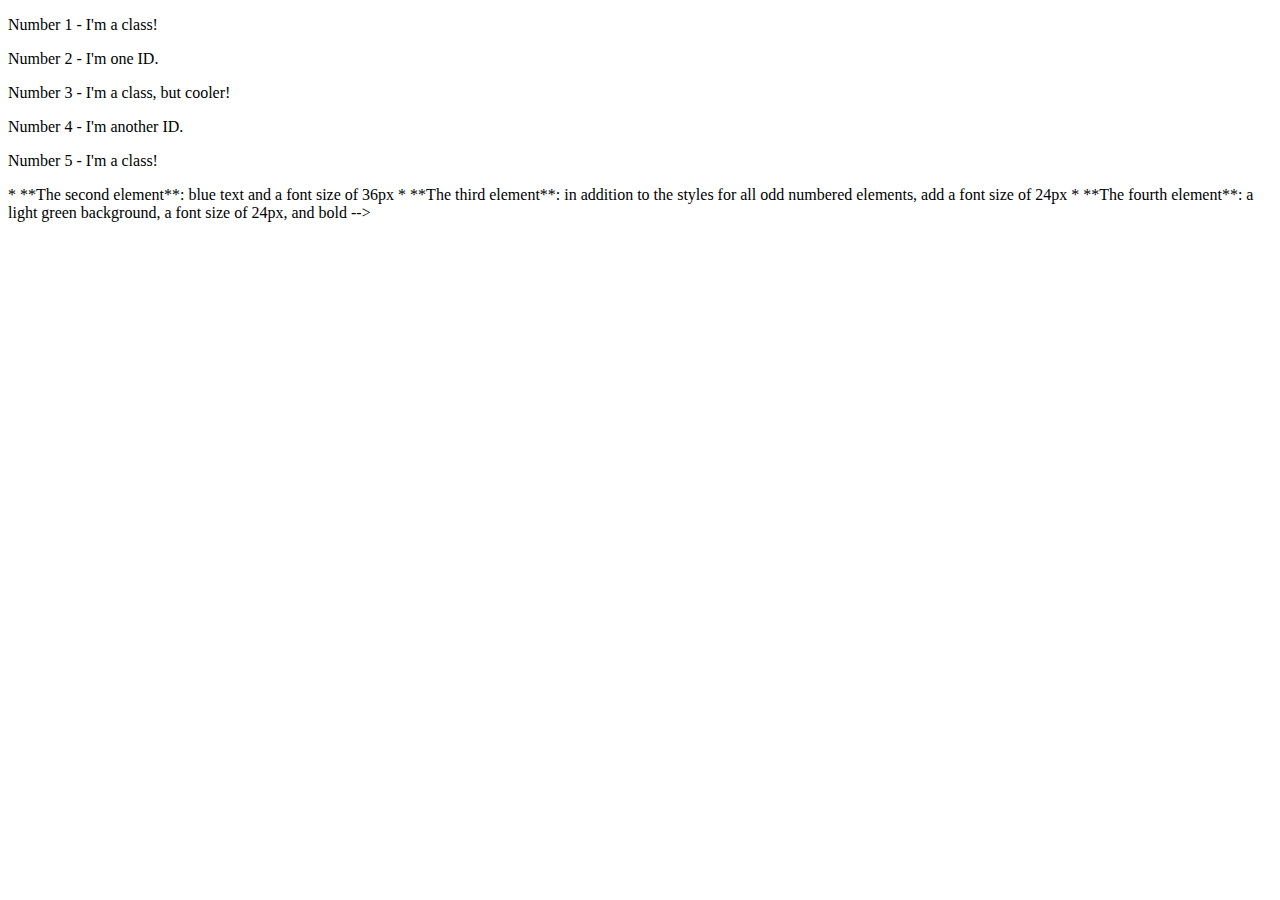
==== foundations/02-class-id-selectors/index.html @ 87fde2ab "Add link to css stylesheet" ====
<!DOCTYPE html>
<html lang="en">
  <head>
    <meta charset="UTF-8">
    <meta http-equiv="X-UA-Compatible" content="IE=edge">
    <meta name="viewport" content="width=device-width, initial-scale=1.0">
    <title>Class and ID Selectors</title>
    <link rel="stylesheet" href="style.css">
  </head>
  <body>

    <p class="odd">Number 1 - I'm a class!</p>

    <div>Number 2 - I'm one ID.</div>

    <p class="odd">Number 3 - I'm a class, but cooler!</p>

    <div>Number 4 - I'm another ID.</div>

    <p class="odd">Number 5 - I'm a class!</p>

  </body>
</html>



* **The second element**: blue text and a font size of 36px

* **The third element**: in addition to the styles for all odd numbered elements, add a font size of 24px

* **The fourth element**: a light green background, a font size of 24px, and bold -->
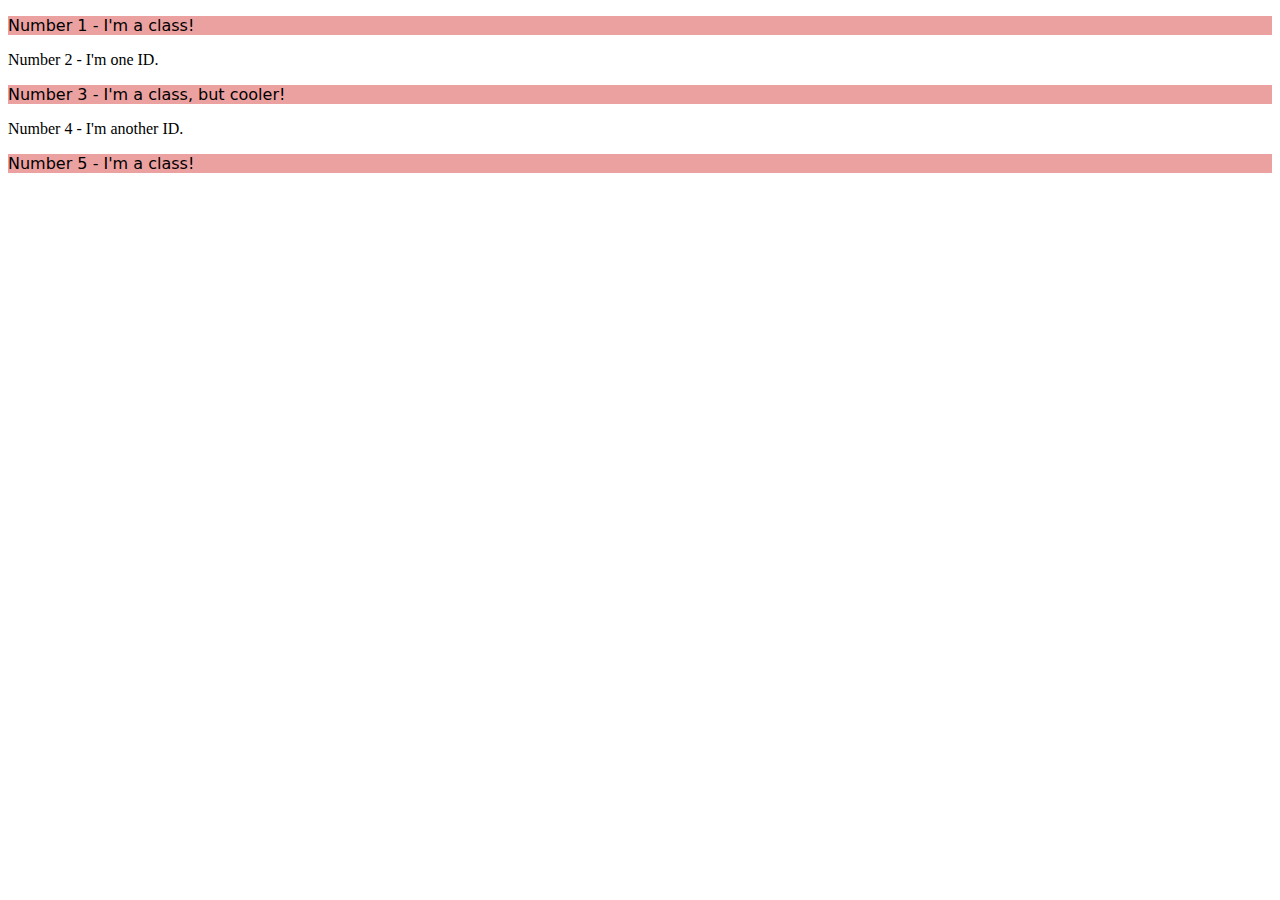
==== commit 3cbfcbcc: "Change font of third elemnt to 24px" ====
--- a/foundations/02-class-id-selectors/index.html
+++ b/foundations/02-class-id-selectors/index.html
@@ -11,9 +11,9 @@
 
     <p class="odd">Number 1 - I'm a class!</p>
 
-    <div>Number 2 - I'm one ID.</div>
+    <div id="second">Number 2 - I'm one ID.</div>
 
-    <p class="odd">Number 3 - I'm a class, but cooler!</p>
+    <p class="odd third">Number 3 - I'm a class, but cooler!</p>
 
     <div>Number 4 - I'm another ID.</div>
 
@@ -24,8 +24,8 @@
 
 
 
-* **The second element**: blue text and a font size of 36px
 
+<!-- 
 * **The third element**: in addition to the styles for all odd numbered elements, add a font size of 24px
 
 * **The fourth element**: a light green background, a font size of 24px, and bold -->--- a/foundations/02-class-id-selectors/style.css
+++ b/foundations/02-class-id-selectors/style.css
@@ -0,0 +1,5 @@
+.odd {
+    background-color: rgb(236, 161, 161);
+    font-family: 'Verdana', 'Dejavu Sans', 'sans-serif';
+}
+
